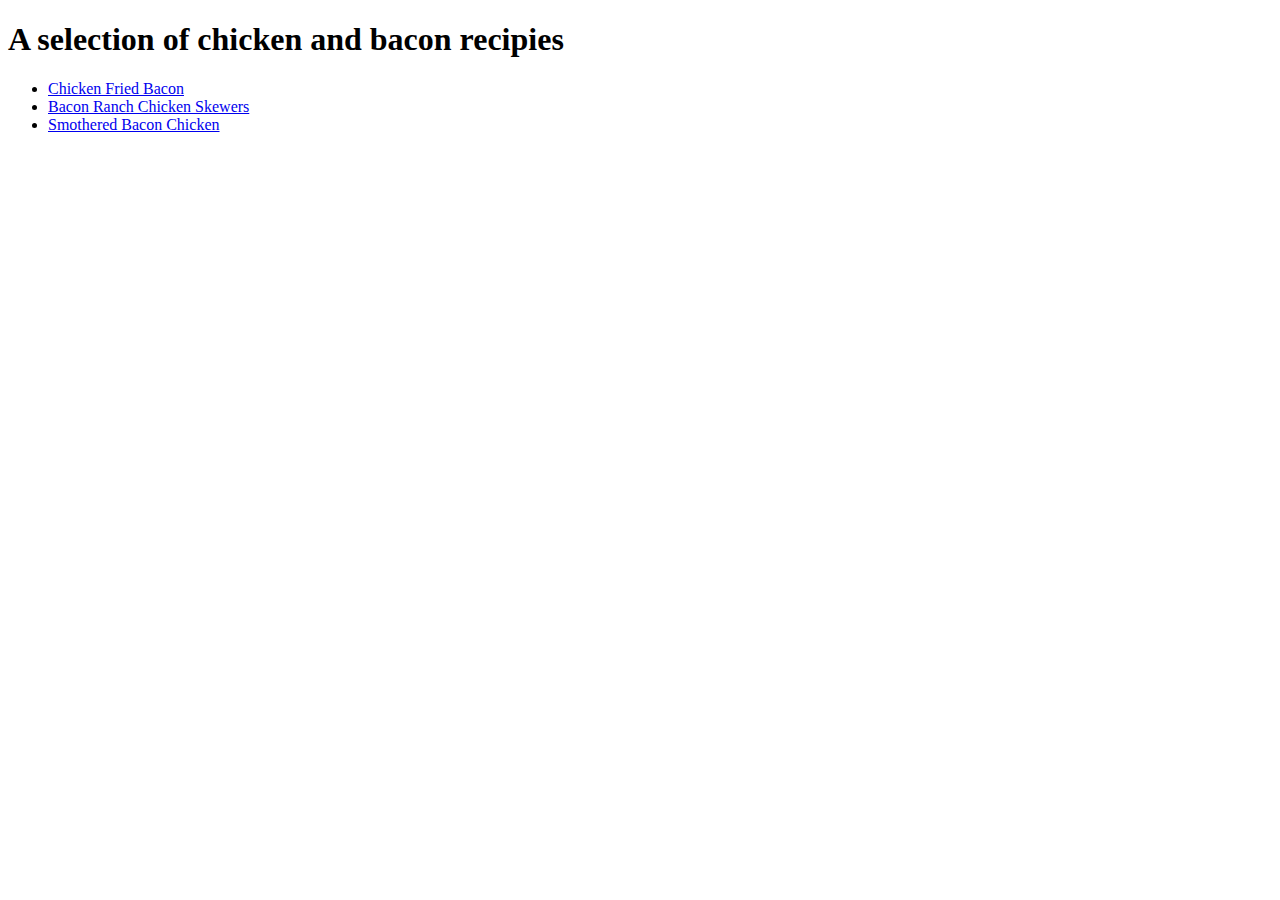
==== index.html @ e12b5f9a "Add initial full site content" ====
<!DOCTYPE html>
<html lang="en">
    <head>
        <meta charset="UTF-8">
        <title>Odin Recipes</title>
    </head>
    <body>
        <h1>A selection of chicken and bacon recipies</h1>
        <ul>
        <li><a href="recipies/chicken_fried_bacon.html">Chicken Fried Bacon</a></li>
        <li><a href="recipies/bacon_ranch_chicken_skewers.html">Bacon Ranch Chicken Skewers</a></li>
        <li><a href="recipies/smothered_bacon_chicken.html">Smothered Bacon Chicken</a></li>
        </ul>
    </body>
</html>
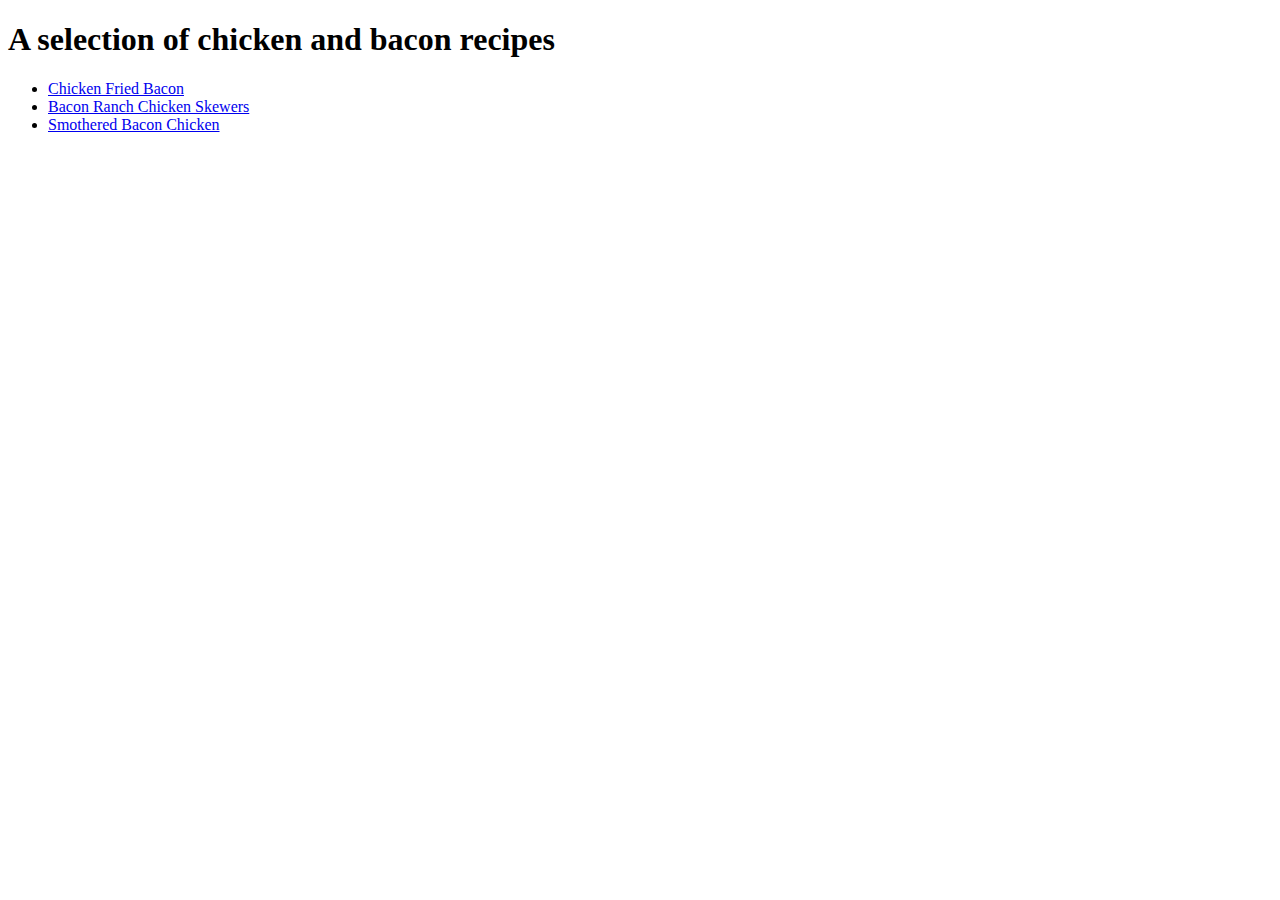
==== commit 5ea550d5: "Fix typo in 'recipes'" ====
--- a/index.html
+++ b/index.html
@@ -5,11 +5,11 @@
         <title>Odin Recipes</title>
     </head>
     <body>
-        <h1>A selection of chicken and bacon recipies</h1>
+        <h1>A selection of chicken and bacon recipes</h1>
         <ul>
-        <li><a href="recipies/chicken_fried_bacon.html">Chicken Fried Bacon</a></li>
-        <li><a href="recipies/bacon_ranch_chicken_skewers.html">Bacon Ranch Chicken Skewers</a></li>
-        <li><a href="recipies/smothered_bacon_chicken.html">Smothered Bacon Chicken</a></li>
+        <li><a href="recipes/chicken_fried_bacon.html">Chicken Fried Bacon</a></li>
+        <li><a href="recipes/bacon_ranch_chicken_skewers.html">Bacon Ranch Chicken Skewers</a></li>
+        <li><a href="recipes/smothered_bacon_chicken.html">Smothered Bacon Chicken</a></li>
         </ul>
     </body>
 </html>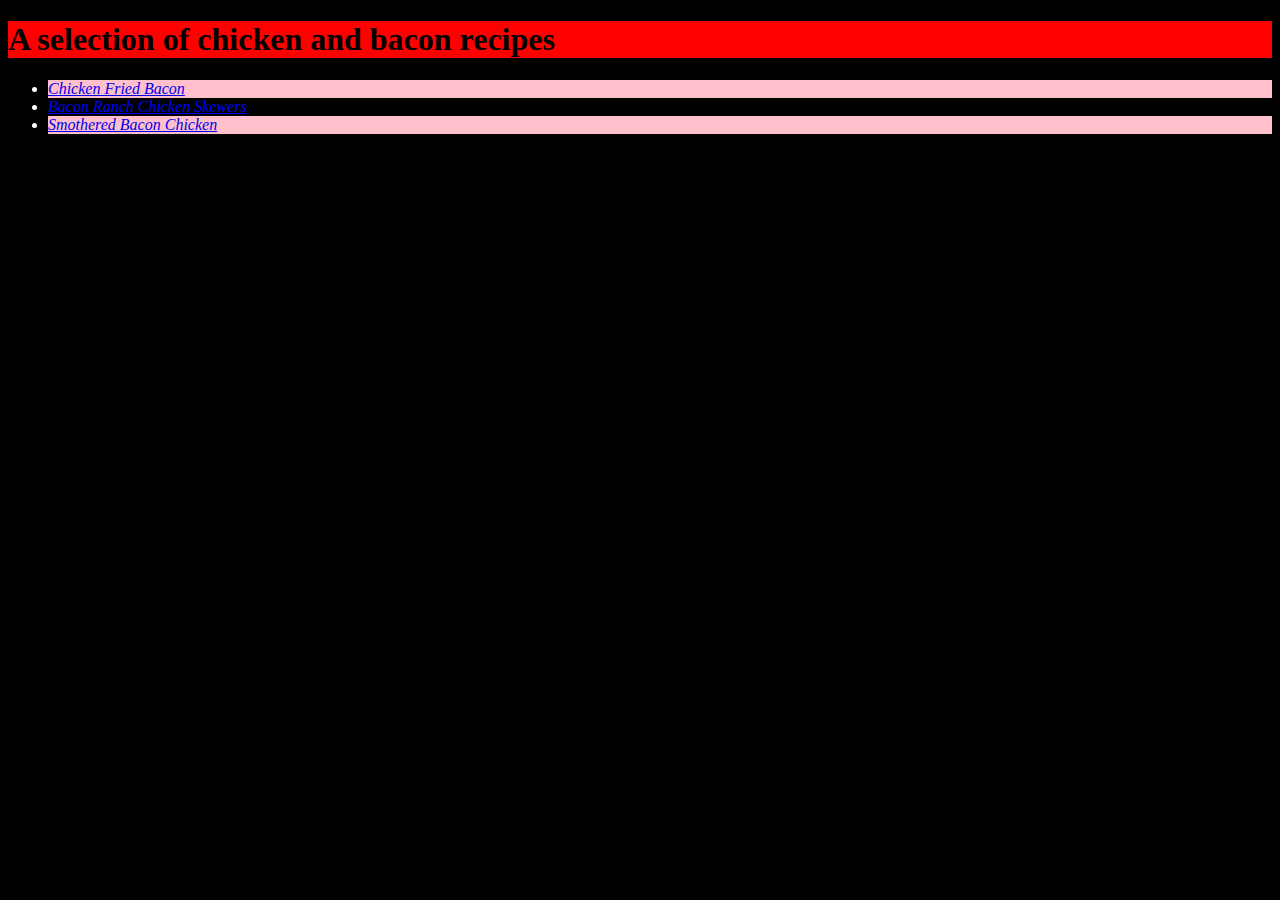
==== commit 13dd75e1: "Add CSS" ====
--- a/index.html
+++ b/index.html
@@ -3,13 +3,14 @@
     <head>
         <meta charset="UTF-8">
         <title>Odin Recipes</title>
+        <link rel="stylesheet" href="styles.css">
     </head>
-    <body>
-        <h1>A selection of chicken and bacon recipes</h1>
+    <body class="all">
+        <h1 class="lead">A selection of chicken and bacon recipes</h1>
         <ul>
-        <li><a href="recipes/chicken_fried_bacon.html">Chicken Fried Bacon</a></li>
-        <li><a href="recipes/bacon_ranch_chicken_skewers.html">Bacon Ranch Chicken Skewers</a></li>
-        <li><a href="recipes/smothered_bacon_chicken.html">Smothered Bacon Chicken</a></li>
+        <li class="item odd"><a href="recipes/chicken_fried_bacon.html">Chicken Fried Bacon</a></li>
+        <li class="item"><a href="recipes/bacon_ranch_chicken_skewers.html">Bacon Ranch Chicken Skewers</a></li>
+        <li class="item odd"><a href="recipes/smothered_bacon_chicken.html">Smothered Bacon Chicken</a></li>
         </ul>
     </body>
 </html>--- a/styles.css
+++ b/styles.css
@@ -0,0 +1,22 @@
+
+.all {
+    background-color: black;
+}
+
+.lead {
+    background-color: red;
+}
+
+.odd {
+    background-color: pink;
+}
+
+.item {
+    font-style: italic;
+    color: white;
+}
+
+a:visited {
+    color: grey;
+
+}